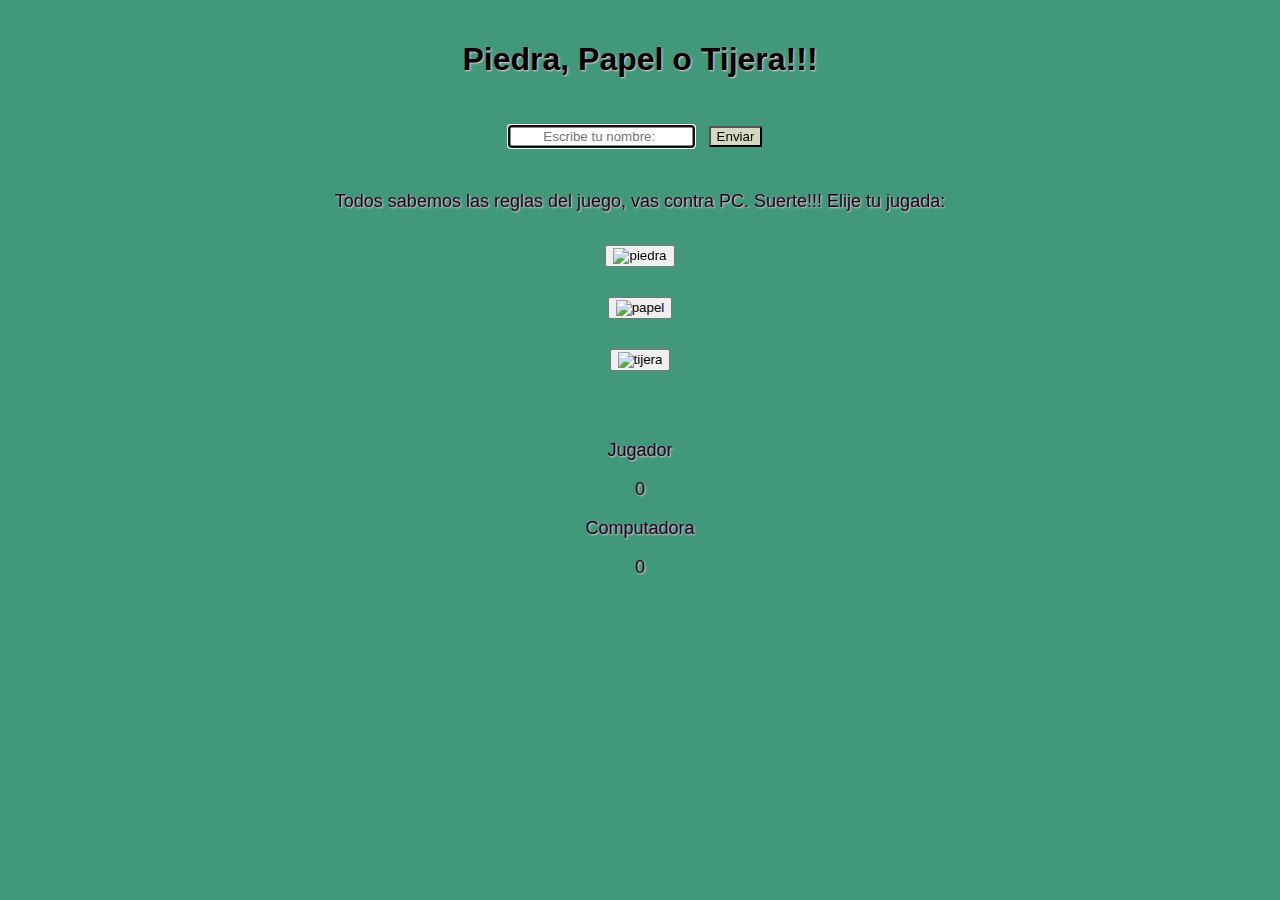
==== practico2/index.html @ 56624031 "Determinación del ganador y actualización del marcador" ====
<!DOCTYPE html>
<html lang="en">
<head>
    <meta charset="UTF-8">
    <meta name="viewport" content="width=device-width, initial-scale=1.0">
    <title>Piedra, Papel o Tijera</title>
    <link rel="stylesheet" href="styles.css" />
</head>
<body>
    <h1>Piedra, Papel o Tijera!!!</h1>
    <div class = "nombreUsuario">
         <input type="text" name="" id="nombre" autofocus placeholder="Escribe tu nombre: ">
         <button id="enviar" onclick="agregarNombre()"> Enviar </button>
    </div>
    </div id = "aJugar">
        <p> Todos sabemos las reglas del juego, vas contra PC. Suerte!!! Elije tu jugada: </p>
    </div>     
    </div class ="botones">
            <button id="piedra"><img src="imagenes/piedra.png" width="75" height="75" alt="piedra"></button>
            <button id="papel"><img src="imagenes/papel.jpg" width="75" height="75"alt="papel"></button>
            <button id="tijera"><img src="imagenes/tijera.jpg" width="75" height="75" alt="tijera"></button>
    </div> 
    </div  class = "marcador">
        <p id="rdoJugada"> </p>
        <p class = "puntos puntosJugador">Jugador</p> <span id = "puntoUsuario">0</span>
        <p class = "puntos puntosPC">Computadora</p> <span id = "puntoCompu">0</span>
        
    </div>  
    <script src="script.js"></script>
</body>
</html>
---- practico2/styles.css ----
body{
    background-color: rgb(66, 152, 123);
    margin: 20px;
    display: flex;
    flex-direction:column;
    align-items: center;
    justify-content: center;
  
}
    
h1{
    font-family: 'Franklin Gothic Medium', 'Arial Narrow', Arial, sans-serif;
    text-shadow: 1px 1px 2px pink;

}

.nombreUsuario{
    padding: 16px;
    border-radius: 3rem;
    margin: auto;
    
}

.botones{
    display: flex;
    flex-direction: row;
    margin: 20px;
    border: solid rgba(0, 0, 0, 0.493);  
    text-align: center;  
    border: 30spx;
}

p{
    color: rgb(21, 5, 35);
    font-family: 'Franklin Gothic Medium', 'Arial Narrow', Arial, sans-serif;
    text-shadow: 1px 1px 2px pink;
    font-size: large;
}



#nombre{
    border: solid rgba(40, 8, 8, 0.493);  
    text-align: center;  
}

#enviar{
    background-color: rgb(212, 216, 192);
    cursor: pointer;
    margin: 10px;
}

#piedra{
    cursor: pointer;
    margin: 15px;
}

#papel{
    cursor: pointer;
    margin: 15px;

}

#tijera{
    cursor: pointer;
    margin: 15px;
}

#puntoUsuario{
    color: rgb(21, 5, 35);
    font-family: 'Franklin Gothic Medium', 'Arial Narrow', Arial, sans-serif;
    text-shadow: 1px 1px 2px pink;
    font-size: large;
}

#puntoCompu{
    color: rgb(21, 5, 35);
    font-family: 'Franklin Gothic Medium', 'Arial Narrow', Arial, sans-serif;
    text-shadow: 1px 1px 2px pink;
    font-size: large;
}
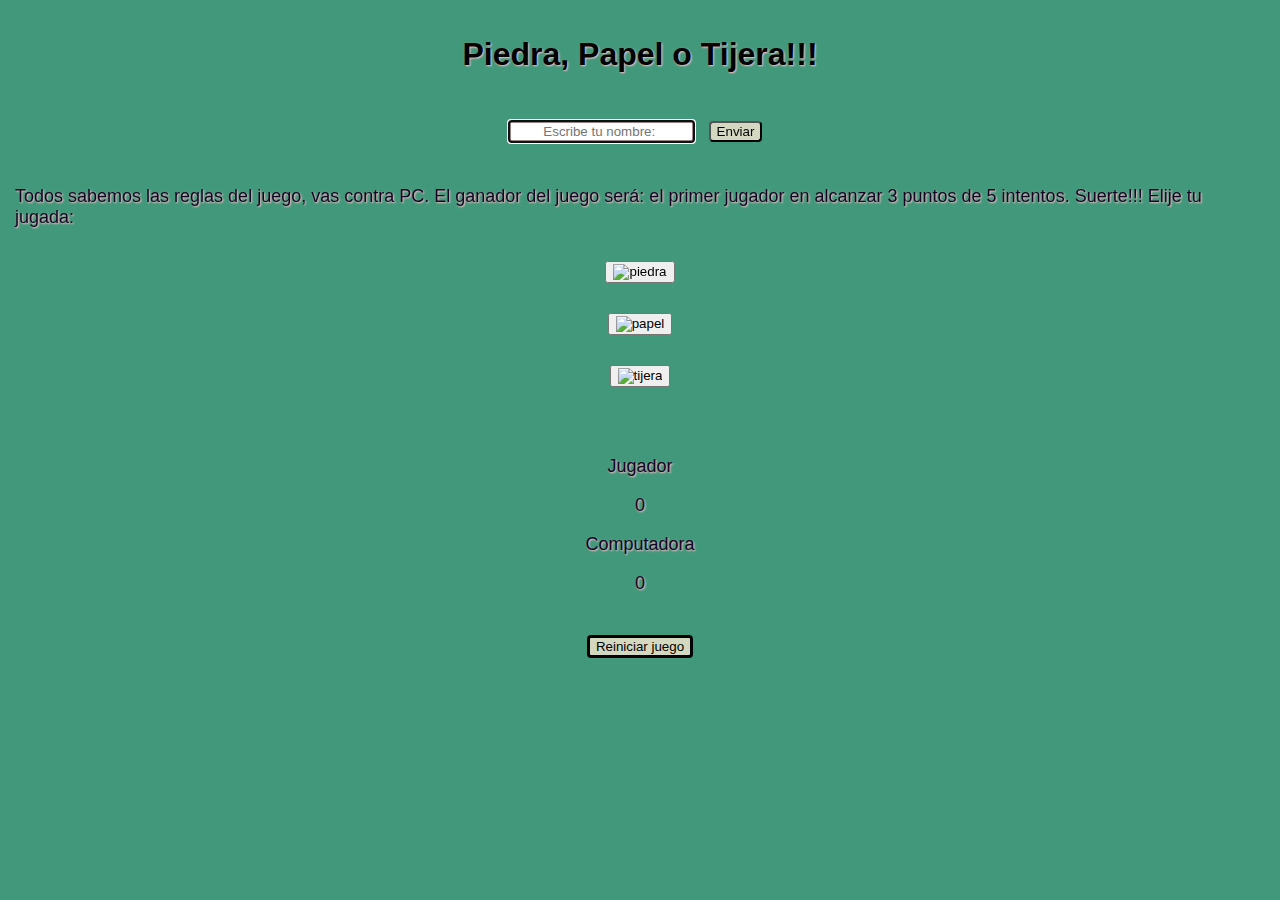
==== commit 8609cf3b: "Control del juego, anunciar al ganador y reiniciar el juego." ====
--- a/practico2/index.html
+++ b/practico2/index.html
@@ -13,7 +13,8 @@
          <button id="enviar" onclick="agregarNombre()"> Enviar </button>
     </div>
     </div id = "aJugar">
-        <p> Todos sabemos las reglas del juego, vas contra PC. Suerte!!! Elije tu jugada: </p>
+        <p> Todos sabemos las reglas del juego, vas contra PC. El ganador del juego será: el primer jugador en alcanzar 3 puntos de 5 intentos.
+            Suerte!!! Elije tu jugada: </p>
     </div>     
     </div class ="botones">
             <button id="piedra"><img src="imagenes/piedra.png" width="75" height="75" alt="piedra"></button>
@@ -24,7 +25,13 @@
         <p id="rdoJugada"> </p>
         <p class = "puntos puntosJugador">Jugador</p> <span id = "puntoUsuario">0</span>
         <p class = "puntos puntosPC">Computadora</p> <span id = "puntoCompu">0</span>
+        <p  id="rdoJuego"> </p>
+    <div>
+    <div class="finJuego">
         
+        <button id = "reinicioJuego" onclick="reiniciarJuego()"> Reiniciar juego </button>
+        
+    </div>    
     </div>  
     <script src="script.js"></script>
 </body>
--- a/practico2/styles.css
+++ b/practico2/styles.css
@@ -1,6 +1,6 @@
 body{
     background-color: rgb(66, 152, 123);
-    margin: 20px;
+    margin:15px;
     display: flex;
     flex-direction:column;
     align-items: center;
@@ -48,6 +48,7 @@
     background-color: rgb(212, 216, 192);
     cursor: pointer;
     margin: 10px;
+    border-radius: 4px;
 }
 
 #piedra{
@@ -79,3 +80,21 @@
     text-shadow: 1px 1px 2px pink;
     font-size: large;
 }
+
+#rdoJuego{
+    color: blue;
+    font-family: 'Franklin Gothic Medium', 'Arial Narrow', Arial, sans-serif;
+    text-shadow: 1px 1px 2px pink;
+    font-size: large;
+    margin: 10;
+}
+
+#reinicioJuego{
+    border: solid;
+    background-color: rgb(212, 216, 192);
+    cursor: pointer;
+    margin: auto;
+    margin: 5px;
+    border-radius: 4px;
+}
+
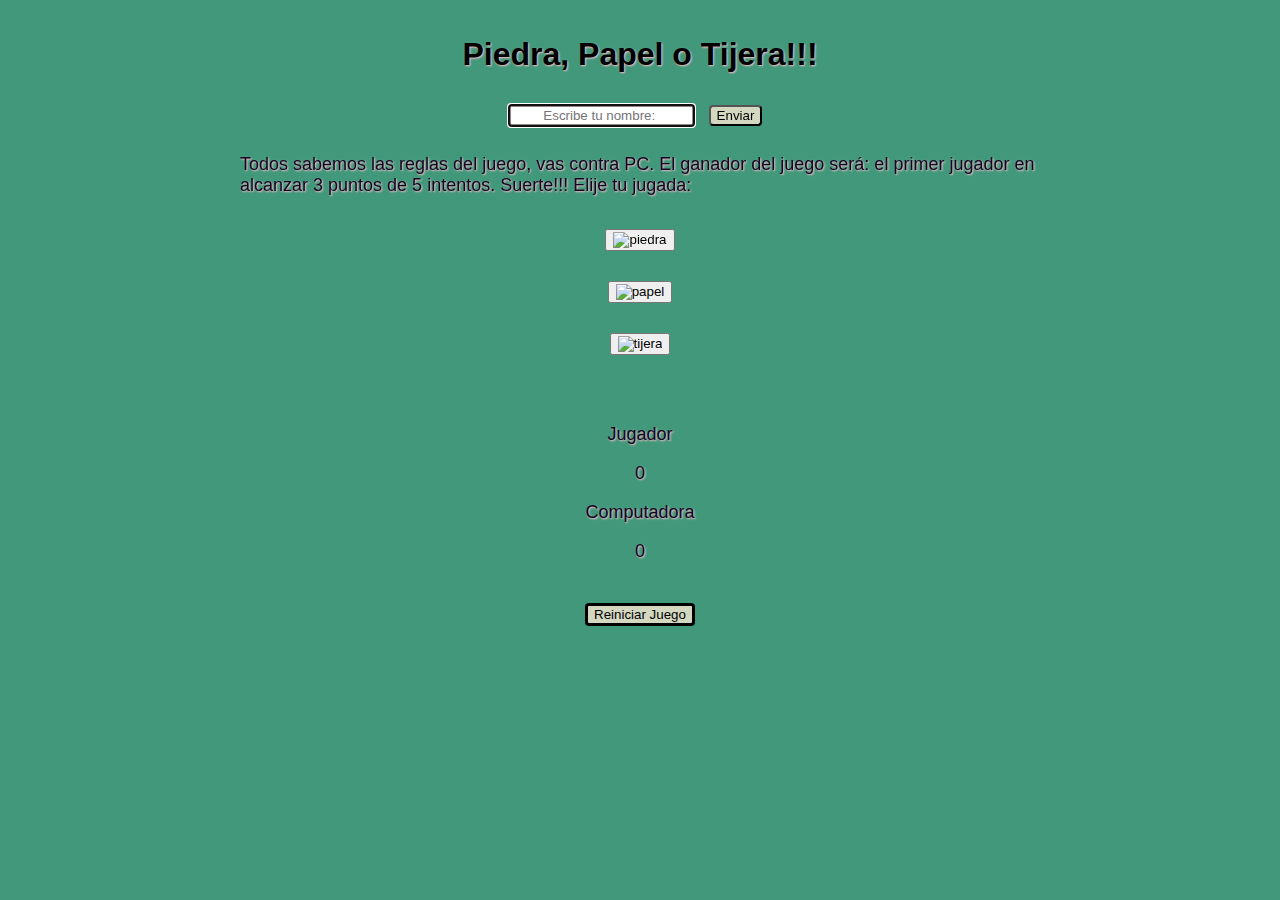
==== commit 0c9508f4: "Mejoras, personalización, varios, documentación y  entrega." ====
--- a/practico2/index.html
+++ b/practico2/index.html
@@ -29,7 +29,7 @@
     <div>
     <div class="finJuego">
         
-        <button id = "reinicioJuego" onclick="reiniciarJuego()"> Reiniciar juego </button>
+        <button id = "reinicioJuego" onclick="reiniciarJuego()"> Reiniciar Juego </button>
         
     </div>    
     </div>  
--- a/practico2/styles.css
+++ b/practico2/styles.css
@@ -1,12 +1,31 @@
 body{
-    background-color: rgb(66, 152, 123);
+   /* background-color: rgb(66, 152, 123);*/
     margin:15px;
+    margin-left: 15rem;
+    margin-right: 15rem;
     display: flex;
     flex-direction:column;
     align-items: center;
     justify-content: center;
-  
+    background-color: rgb(66, 152, 123); /* Color de fondo inicial */
+    animation-name: cambio-color; /* Nombre de la animación */
+    animation-duration: 4s; /* Duración de la animación */
+    animation-timing-function: linear; /* Función de temporización (lineal en este caso) */
+    animation-iteration-count: infinite; /* Repetir infinitamente */
+
 }
+    @keyframes cambio-color {
+        0% {
+            background-color: rgb(66, 152, 123);
+        }
+        50% {
+            background-color: rgb(43, 130, 101);
+        }
+        100% {
+            background-color: rgb(69, 166, 69);
+        }
+    } 
+        
     
 h1{
     font-family: 'Franklin Gothic Medium', 'Arial Narrow', Arial, sans-serif;
@@ -14,12 +33,12 @@
 
 }
 
-.nombreUsuario{
+/*.nombreUsuario{
     padding: 16px;
     border-radius: 3rem;
     margin: auto;
     
-}
+}*/
 
 .botones{
     display: flex;
@@ -34,9 +53,23 @@
     color: rgb(21, 5, 35);
     font-family: 'Franklin Gothic Medium', 'Arial Narrow', Arial, sans-serif;
     text-shadow: 1px 1px 2px pink;
-    font-size: large;
+    font-size: large;  
+    /* uso animación de desplazamiento*/
+    animation-duration: 3s;
+    animation-name: slidein;
 }
-
+@keyframes slidein {
+    from {
+      margin-left: 100%;
+      width: 300%;
+    }
+  
+    to {
+      margin-right: 0%;
+      width: 100%;
+    }
+  }
+  
 
 
 #nombre{
@@ -49,22 +82,53 @@
     cursor: pointer;
     margin: 10px;
     border-radius: 4px;
+    transition: bacground-color 0.3; /*transición suave para el cambio de color*/
 }
+
+#enviar:hover{
+    background-color:rgb(170, 112, 188) ;/* cambia de color cuando el mouse pasa sobre "Enviar" */
+}
+
+#enviar:active{
+    background-color: rgb(143, 143, 230); /* Cambio de color de fondo cuando se hace clic en "Enviar" */
+}
+
 
 #piedra{
     cursor: pointer;
     margin: 15px;
+    transition: bacground-color 0.3; 
+}
+#piedra:hover{
+    background-color:rgb(170, 112, 188) ;/* cambia de color cuando el mouse pasa sobre "Enviar" */
+}
+
+#piedra:active{
+    background-color: rgb(143, 143, 230); /* Cambio de color de fondo cuando se hace clic en "Enviar" */
 }
 
 #papel{
     cursor: pointer;
     margin: 15px;
+    transition: bacground-color 0.3;
+}
 
+#papel:hover{
+    background-color:rgb(170, 112, 188) ;/* cambia de color cuando el mouse pasa sobre "Enviar" */
 }
 
 #tijera{
     cursor: pointer;
     margin: 15px;
+    transition: bacground-color 0.3;
+}
+
+#tijera:hover{
+    background-color:rgb(170, 112, 188) ;/* cambia de color cuando el mouse pasa sobre "Enviar" */
+}
+
+#tijera:active{
+    background-color: rgb(143, 143, 230); /* Cambio de color de fondo cuando se hace clic en "Enviar" */
 }
 
 #puntoUsuario{
